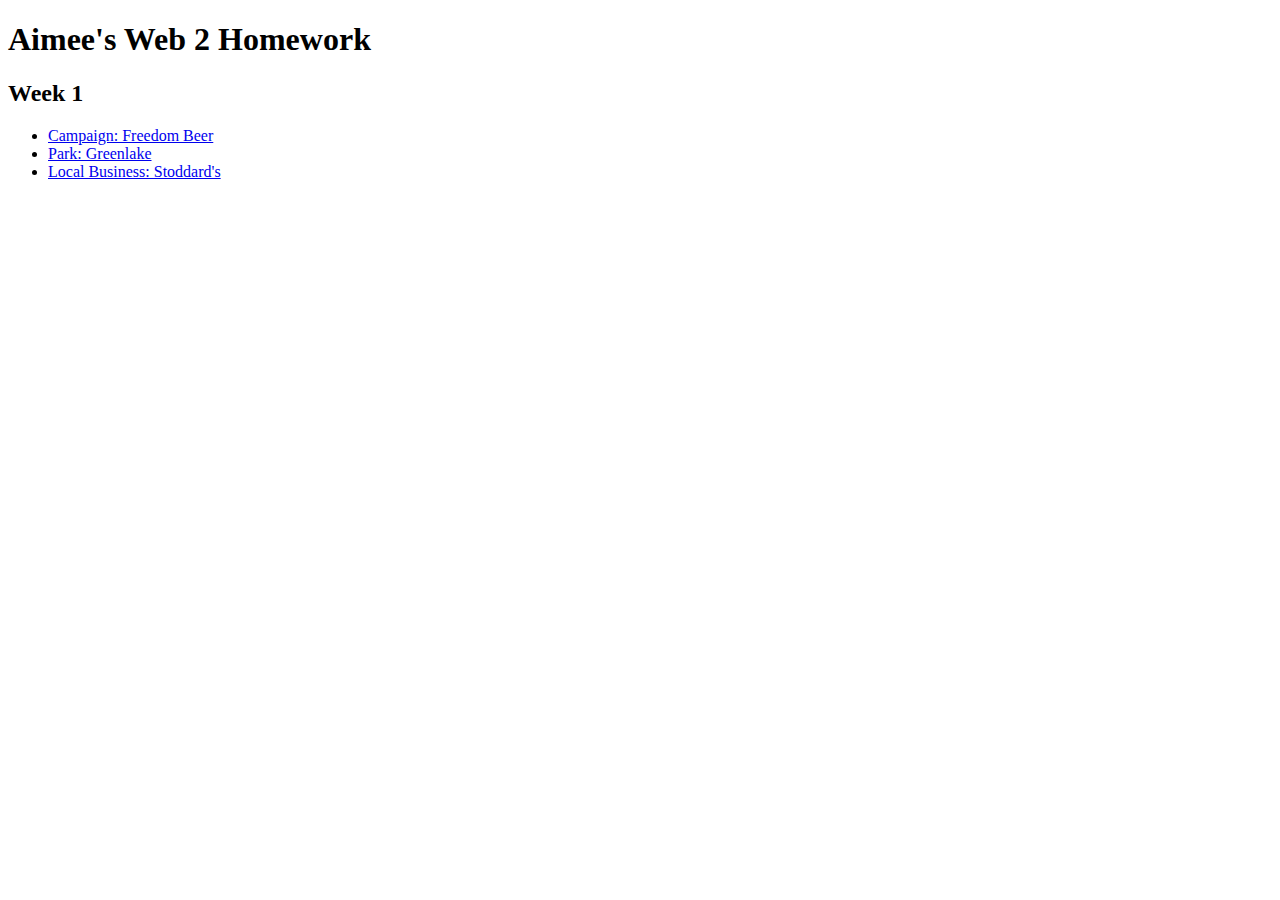
==== index.html @ 72962cfc "Week 1 HW composed" ====
<!DOCTYPE html>
<html>
<head>
	<meta charset="utf-8">
	<title>Aimee's Web 2 Homework</title>
</head>
<body>
	<h1>Aimee's Web 2 Homework</h1>
	<!-- Every week, put in new h2 tag with to list a link to all the files we worked on that week -->
	<h2>Week 1</h2>
	<ul>
		<li><a href="week-1-hw/Bestbeerhere.txt" target="_blank">Campaign: Freedom Beer</a></li>
		<li><a href="week-1-hw/greenlake.txt" target="_blank">Park: Greenlake</a></li>
		<li><a href="week-1-hw/Stoddards.txt" target="_blank">Local Business: Stoddard's</a></li>
	</ul>
</body>	
</html>
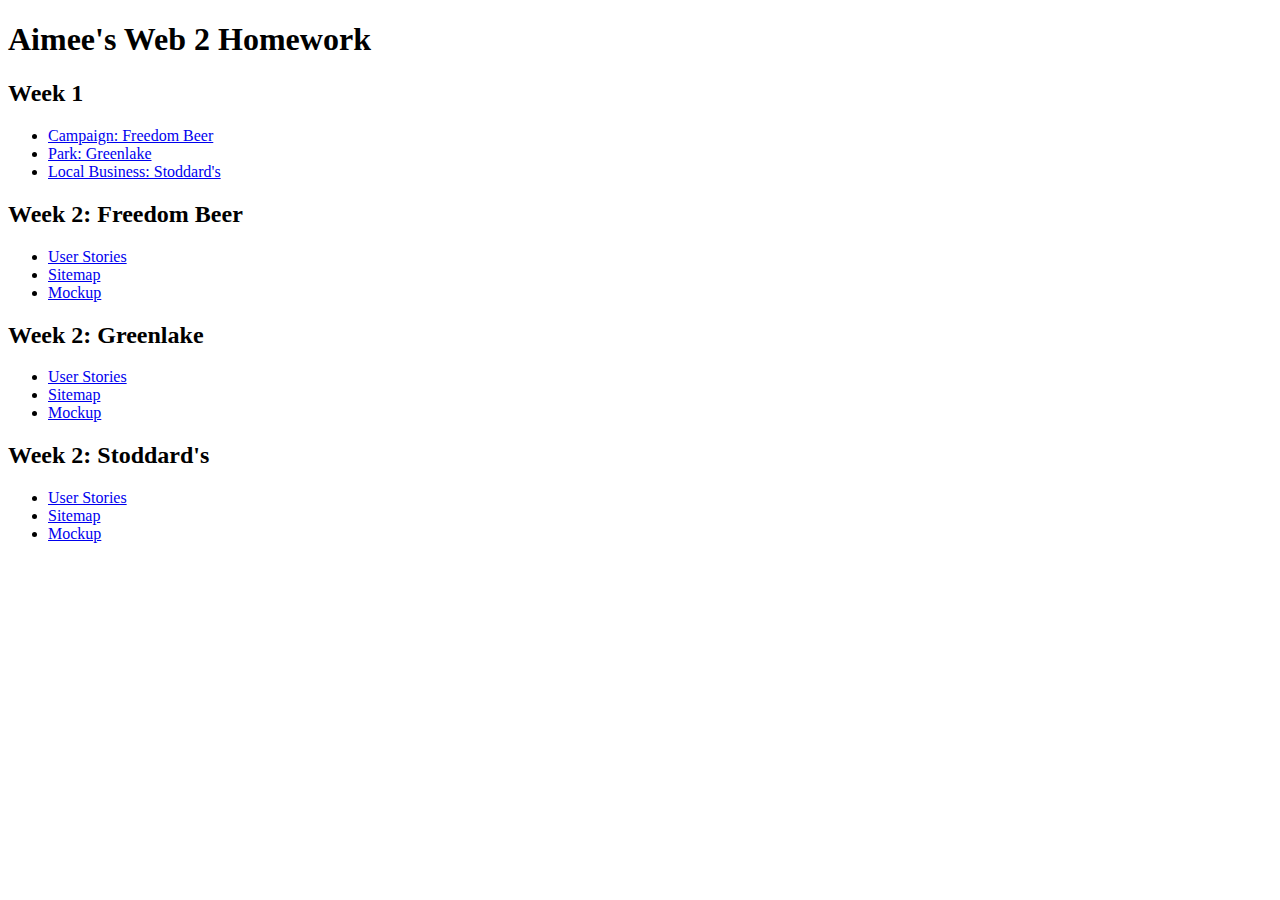
==== commit 0361a8ba: "week 2 hw" ====
--- a/index.html
+++ b/index.html
@@ -9,9 +9,27 @@
 	<!-- Every week, put in new h2 tag with to list a link to all the files we worked on that week -->
 	<h2>Week 1</h2>
 	<ul>
-		<li><a href="week-1-hw/Bestbeerhere.txt" target="_blank">Campaign: Freedom Beer</a></li>
+		<li><a href="week-1-hw/FreedomBeer.txt" target="_blank">Campaign: Freedom Beer</a></li>
 		<li><a href="week-1-hw/greenlake.txt" target="_blank">Park: Greenlake</a></li>
 		<li><a href="week-1-hw/Stoddards.txt" target="_blank">Local Business: Stoddard's</a></li>
 	</ul>
+	<h2>Week 2: Freedom Beer</h2>
+	<ul>
+		<li><a href="week-2-hw/userstories-freedomBeer.html" target="_blank">User Stories</a></li>
+		<li><a href="week-2-hw/freedomBeer-sitemap.jpg" target="_blank">Sitemap</a></li>
+		<li><a href="week-2-hw/freedomBeer-mockup.jpg" target="_blank">Mockup</a></li>
+	</ul>
+	<h2>Week 2: Greenlake</h2>
+	<ul>
+		<li><a href="week-2-hw/userstories-geenlake.html" target="_blank">User Stories</a></li>
+		<li><a href="week-2-hw/greenlake-sitemap.jpg" target="_blank">Sitemap</a></li>
+		<li><a href="week-2-hw/greenlake-markup.jpg" target="_blank">Mockup</a></li>
+	</ul>
+	<h2>Week 2: Stoddard's</h2>
+	<ul>
+		<li><a href="week-2-hw/userstories-stoddards.html" target="_blank">User Stories</a></li>
+		<li><a href="week-2-hw/stoddards-sitemap.jpg" target="_blank">Sitemap</a></li>
+		<li><a href="week-2-hw/stoddards-mockup.jpg" target="_blank">Mockup</a></li>
+	</ul>
 </body>	
 </html>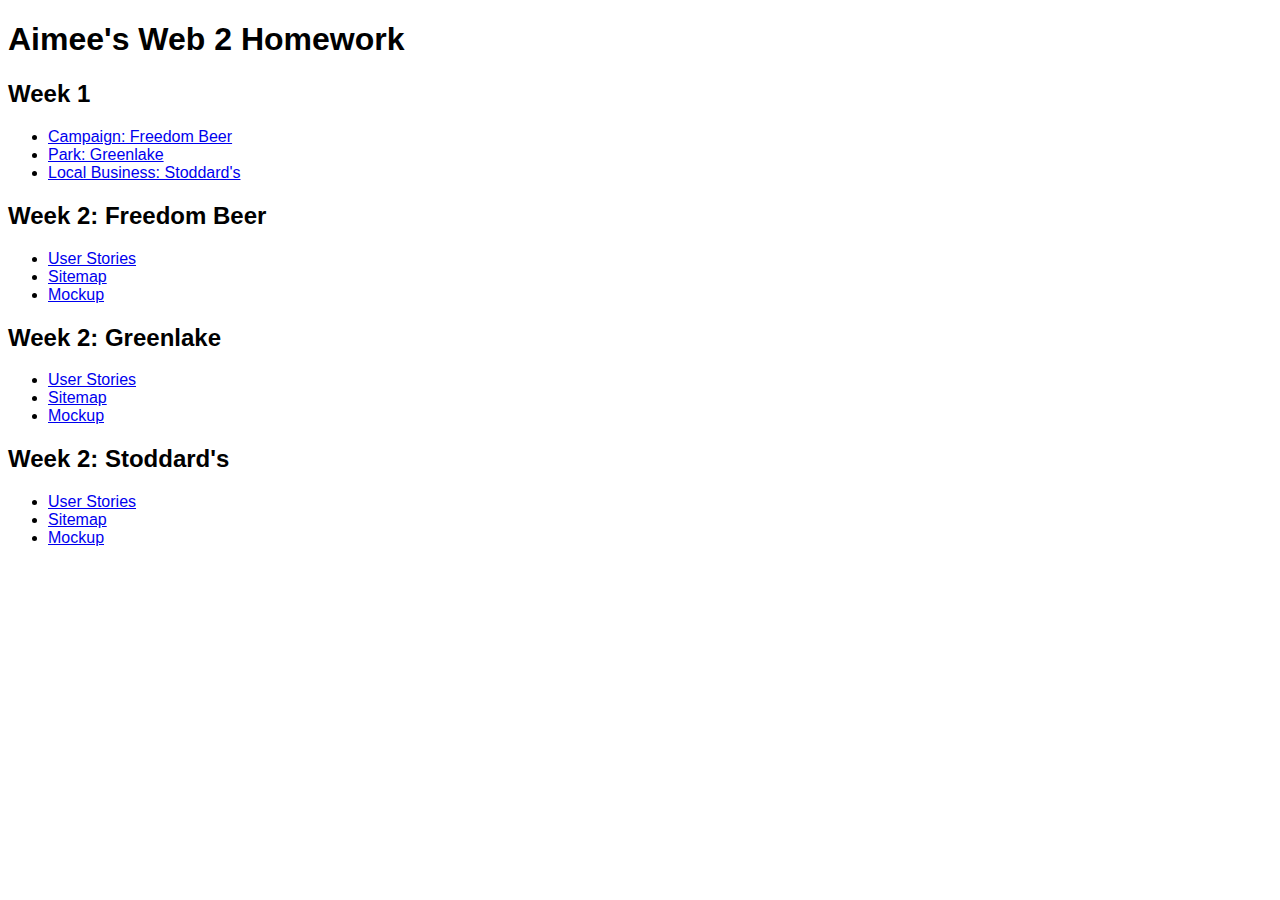
==== commit 0c430226: "added style to font" ====
--- a/index.html
+++ b/index.html
@@ -3,6 +3,12 @@
 <head>
 	<meta charset="utf-8">
 	<title>Aimee's Web 2 Homework</title>
+	<style>
+	 body {
+		font-family: sans-serif;
+		font-size:16px;
+	}
+	</style>
 </head>
 <body>
 	<h1>Aimee's Web 2 Homework</h1>
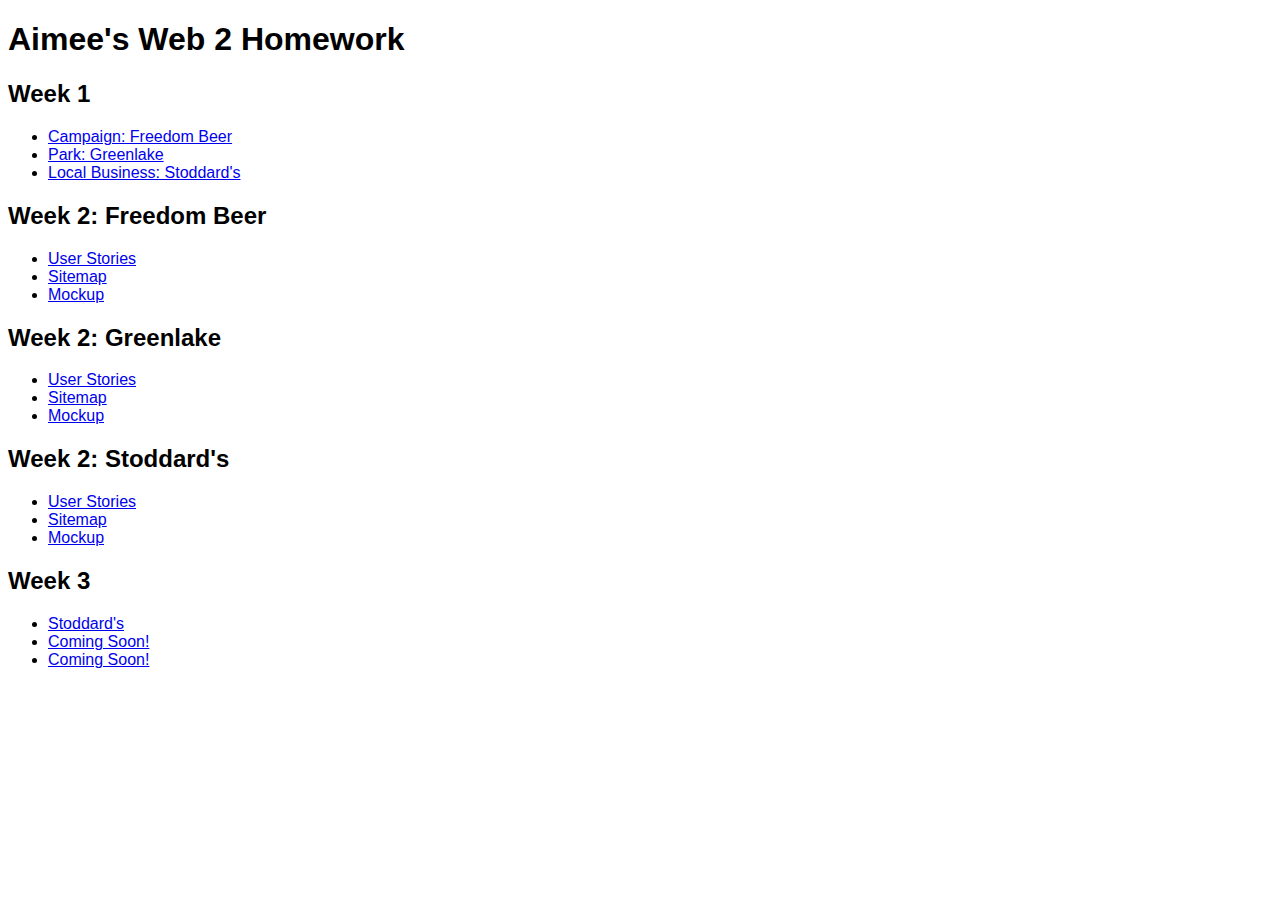
==== commit 10990793: "week 3 hw, partially done" ====
--- a/index.html
+++ b/index.html
@@ -37,5 +37,12 @@
 		<li><a href="week-2-hw/stoddards-sitemap.jpg" target="_blank">Sitemap</a></li>
 		<li><a href="week-2-hw/stoddards-mockup.jpg" target="_blank">Mockup</a></li>
 	</ul>
+	<h2>Week 3</h2>
+	<ul>
+		<li><a href="week-3-hw/stoddards-design.png" target="_blank">Stoddard's</a></li>
+		<li><a href="week-3-hw/freedomBeer-design.png" target="_blank">Coming Soon!</a></li>
+		<li><a href="week-3-hw/greenlake-design.png" target="_blank">Coming Soon!</a></li>
+	</ul>
+	
 </body>	
 </html>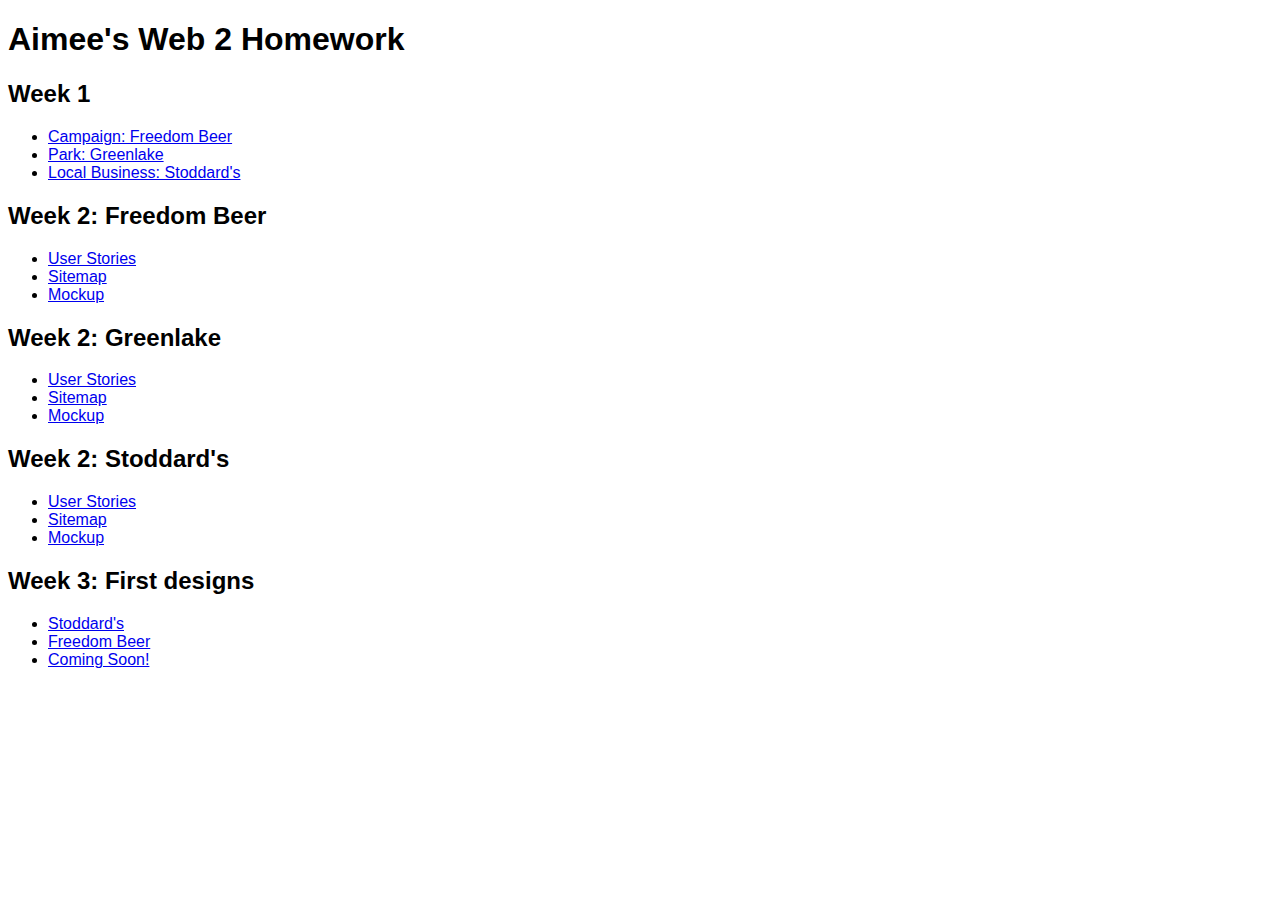
==== commit 7d3360c3: "second design added" ====
--- a/index.html
+++ b/index.html
@@ -37,10 +37,10 @@
 		<li><a href="week-2-hw/stoddards-sitemap.jpg" target="_blank">Sitemap</a></li>
 		<li><a href="week-2-hw/stoddards-mockup.jpg" target="_blank">Mockup</a></li>
 	</ul>
-	<h2>Week 3</h2>
+	<h2>Week 3: First designs</h2>
 	<ul>
 		<li><a href="week-3-hw/stoddards-design.png" target="_blank">Stoddard's</a></li>
-		<li><a href="week-3-hw/freedomBeer-design.png" target="_blank">Coming Soon!</a></li>
+		<li><a href="week-3-hw/freedomBeer-design.png" target="_blank">Freedom Beer</a></li>
 		<li><a href="week-3-hw/greenlake-design.png" target="_blank">Coming Soon!</a></li>
 	</ul>
 	
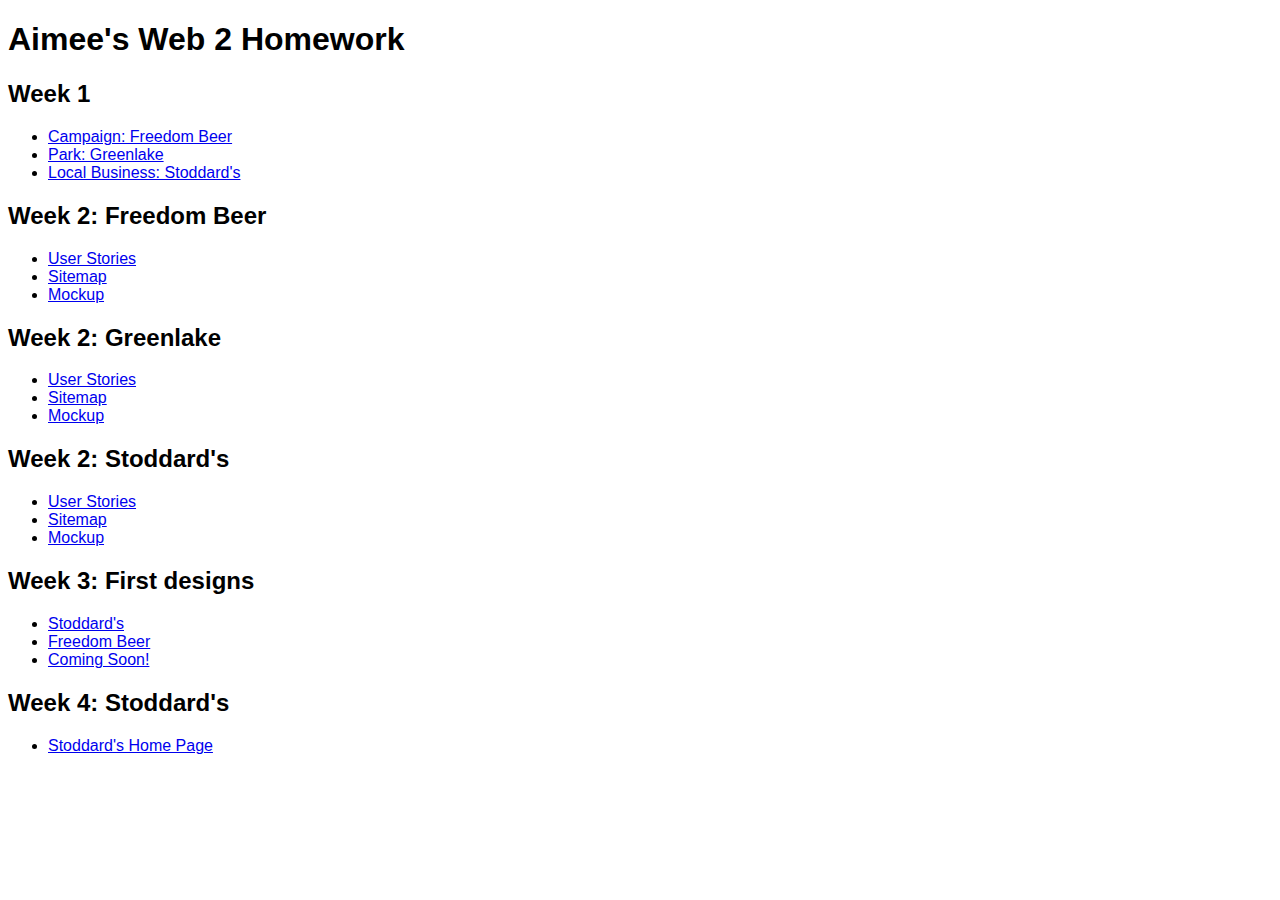
==== commit 9d0a302a: "week 4 hw added" ====
--- a/index.html
+++ b/index.html
@@ -43,6 +43,11 @@
 		<li><a href="week-3-hw/freedomBeer-design.png" target="_blank">Freedom Beer</a></li>
 		<li><a href="week-3-hw/greenlake-design.png" target="_blank">Coming Soon!</a></li>
 	</ul>
+	<h2>Week 4: Stoddard's</h2>
+	<ul>
+		<li><a href="week-4-hw/stoddards/index.html" target="_blank">Stoddard's Home Page</a></li>
+	</ul>
+	
 	
 </body>	
 </html>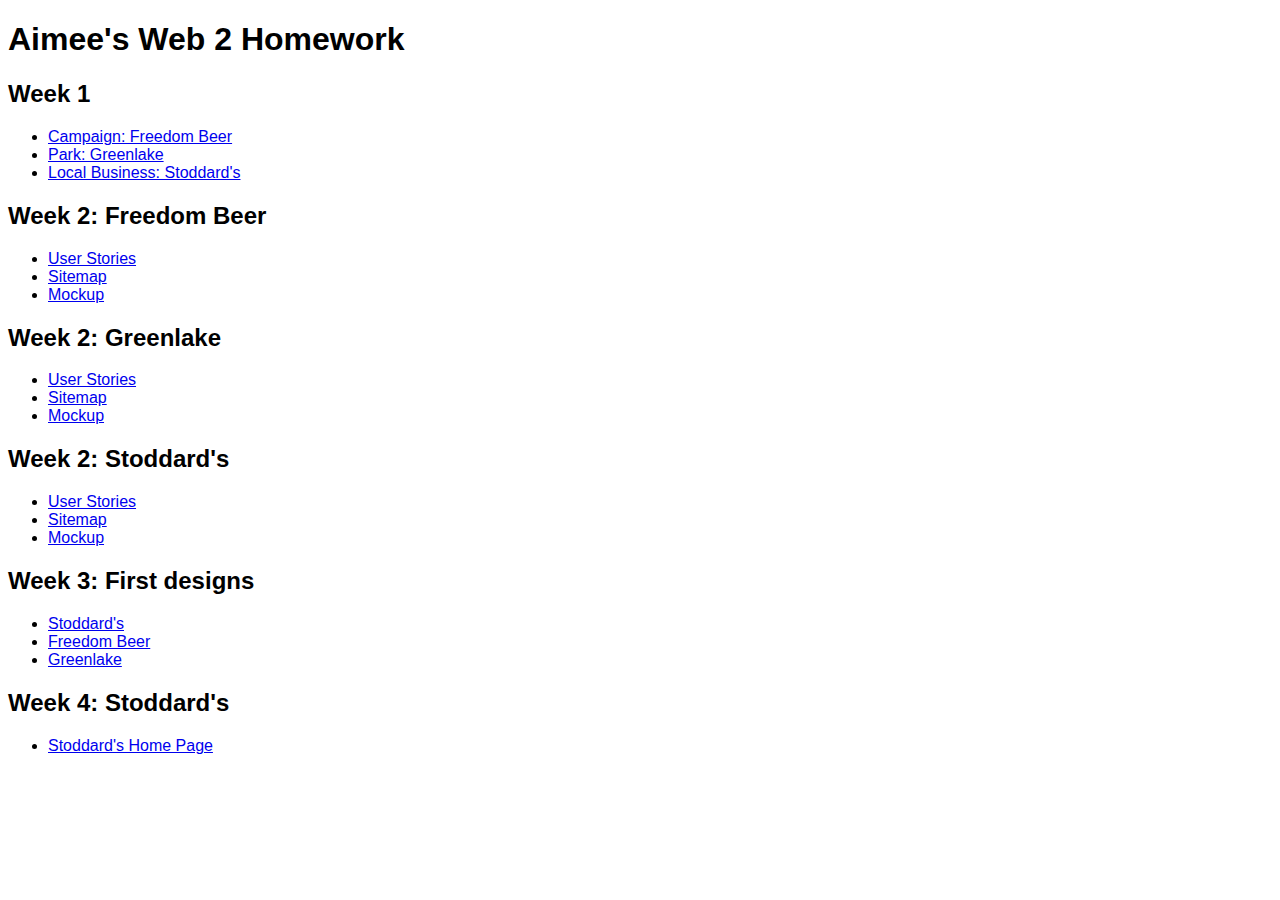
==== commit 6d266352: "added greenlake design" ====
--- a/index.html
+++ b/index.html
@@ -41,7 +41,7 @@
 	<ul>
 		<li><a href="week-3-hw/stoddards-design.png" target="_blank">Stoddard's</a></li>
 		<li><a href="week-3-hw/freedomBeer-design.png" target="_blank">Freedom Beer</a></li>
-		<li><a href="week-3-hw/greenlake-design.png" target="_blank">Coming Soon!</a></li>
+		<li><a href="week-3-hw/greenlake.html" target="_blank">Greenlake</a></li>
 	</ul>
 	<h2>Week 4: Stoddard's</h2>
 	<ul>
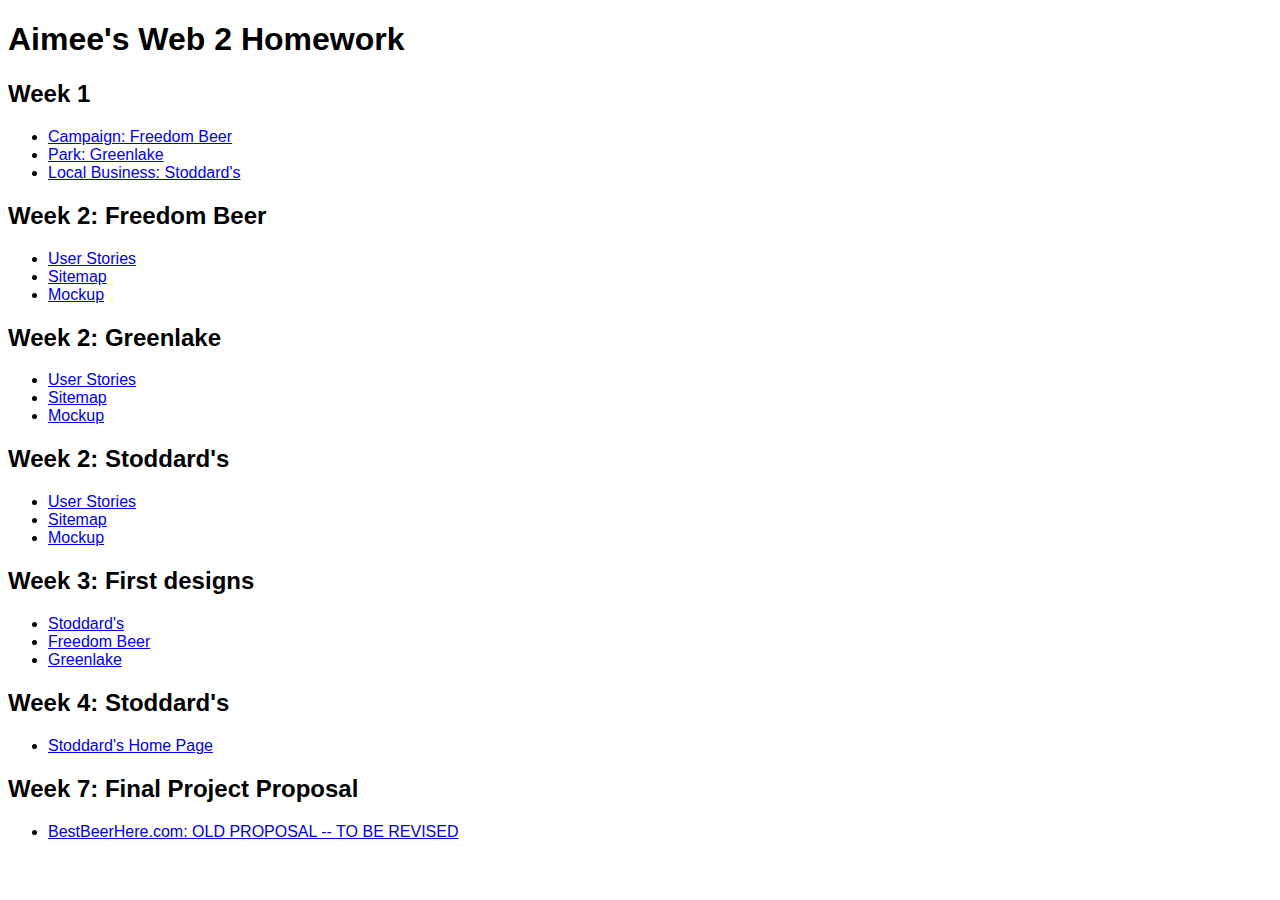
==== commit 65f95fe6: "Update index.html" ====
--- a/index.html
+++ b/index.html
@@ -48,6 +48,11 @@
 		<li><a href="week-4-hw/stoddards/index.html" target="_blank">Stoddard's Home Page</a></li>
 	</ul>
 	
+	<h2>Week 7: Final Project Proposal</h2>
+	<ul>
+		<li><a href="https://docs.google.com/open?id=18Gjmr5_aomVHNgYVwyPUIyJW_RJi21U3EyvBd-QxyHbMon6Bahl9GnuqKcf2" target="_blank">BestBeerHere.com: OLD PROPOSAL -- TO BE REVISED</a></li>
+	</ul>
+	
 	
 </body>	
 </html>